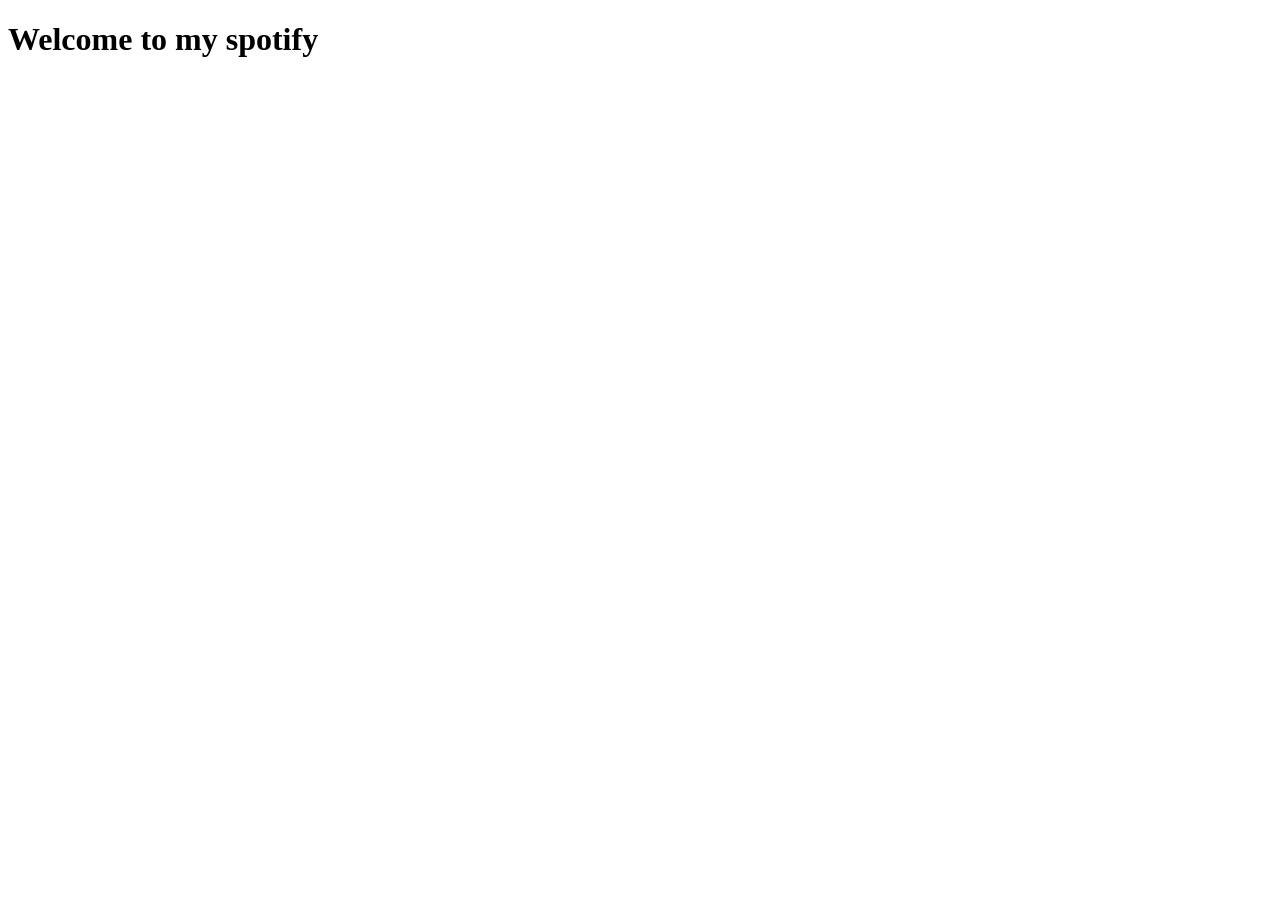
==== templates/login.html @ 0db68f85 "added temp login page" ====
<!doctype html>
<html lang="en">
<head>
    <meta charset="UTF-8">
    <meta name="viewport"
          content="width=device-width, user-scalable=no, initial-scale=1.0, maximum-scale=1.0, minimum-scale=1.0">
    <meta http-equiv="X-UA-Compatible" content="ie=edge">
    <title>Login Page</title>
</head>
<body>
<h1>Welcome to my spotify</h1>
</body>
</html>
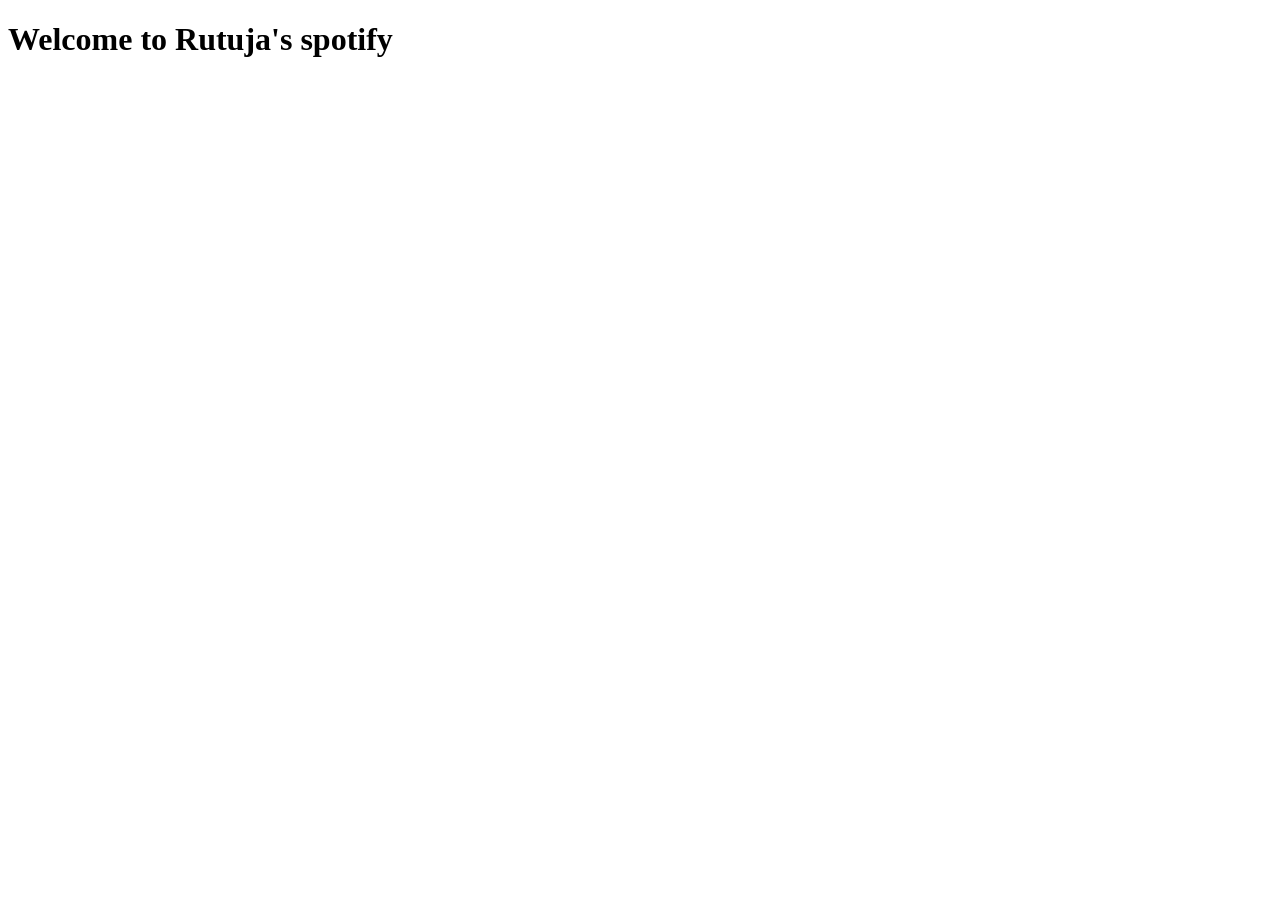
==== commit e4edd764: "updated login page" ====
--- a/templates/login.html
+++ b/templates/login.html
@@ -8,6 +8,6 @@
     <title>Login Page</title>
 </head>
 <body>
-<h1>Welcome to my spotify</h1>
+<h1>Welcome to Rutuja's spotify</h1>
 </body>
 </html>
